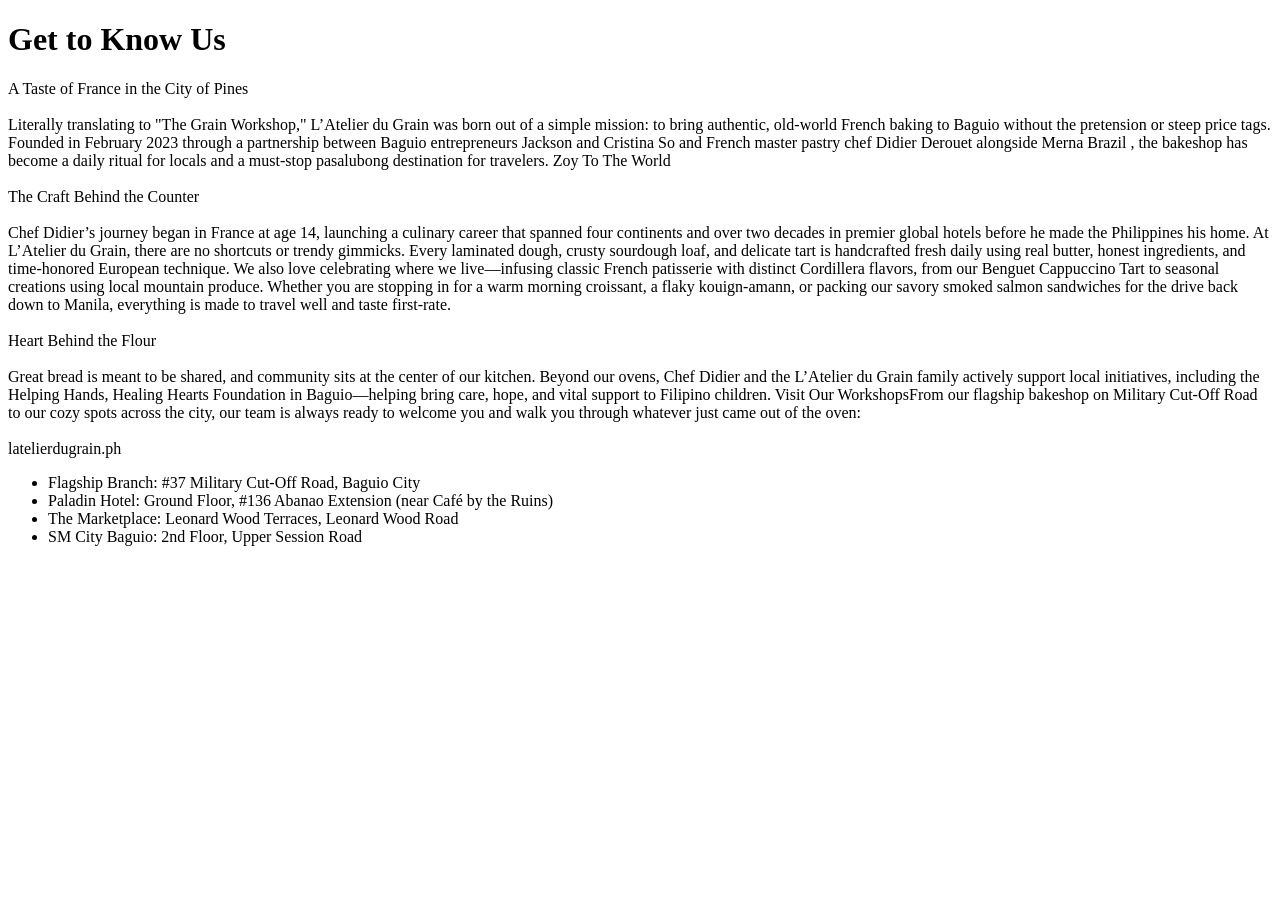
==== about.html @ fa007be9 "Add files via upload" ====
<!DOCTYPE html>
<html>
<head>

</head>

<body >
<h1> Get to Know Us</h1>
<p>

<span class="bold"> A Taste of France in the City of Pines </span> 
<br> <br>
Literally translating to <span class="bold"> "The Grain Workshop," </span> L’Atelier du Grain was born out of a simple mission: to bring authentic, old-world French baking to Baguio without the pretension or steep price tags.
Founded in February 2023 through a partnership between Baguio entrepreneurs Jackson and Cristina So and French master pastry chef <span class="link"> Didier Derouet </span> alongside <span class="link"> Merna Brazil </span>, the bakeshop has become a daily ritual for locals and a must-stop pasalubong destination for travelers.   
Zoy To The World
<br> <br>
<span class="bold"> The Craft Behind the Counter </span> 
<br> <br>
<span class="link"> Chef Didier’s </span>  journey began in France at age 14, launching a culinary career that spanned four continents and over two decades in premier global hotels before he made the Philippines his home. At L’Atelier du Grain, there are no shortcuts or trendy gimmicks. Every laminated dough, crusty sourdough loaf, and delicate tart is handcrafted fresh daily using real butter, honest ingredients, and time-honored European technique.   

We also love celebrating where we live—infusing classic French patisserie with distinct Cordillera flavors, from our Benguet Cappuccino Tart to seasonal creations using local mountain produce. Whether you are stopping in for a warm morning croissant, a flaky kouign-amann, or packing our savory smoked salmon sandwiches for the drive back down to Manila, everything is made to travel well and taste first-rate.   

<br> <br>
<span class="bold"> Heart Behind the Flour </span> 
<br> <br>

Great bread is meant to be shared, and community sits at the center of our kitchen. Beyond our ovens, Chef Didier and the L’Atelier du Grain family actively support local initiatives, including the Helping Hands, Healing Hearts Foundation in Baguio—helping bring care, hope, and vital support to Filipino children.
Visit Our WorkshopsFrom our flagship bakeshop on Military Cut-Off Road to our cozy spots across the city, our team is always ready to welcome you and walk you through whatever just came out of the oven:   
<br> <br>

latelierdugrain.ph <br> 
<ul>
<li> Flagship Branch: #37 Military Cut-Off Road, Baguio City </li>
<li> Paladin Hotel: Ground Floor, #136 Abanao Extension (near Café by the Ruins)  </li>
<li> The Marketplace: Leonard Wood Terraces, Leonard Wood Road </li> 
<li> SM City Baguio: 2nd Floor, Upper Session Road  </li>
 </ul>
</p>





</body>
</html>
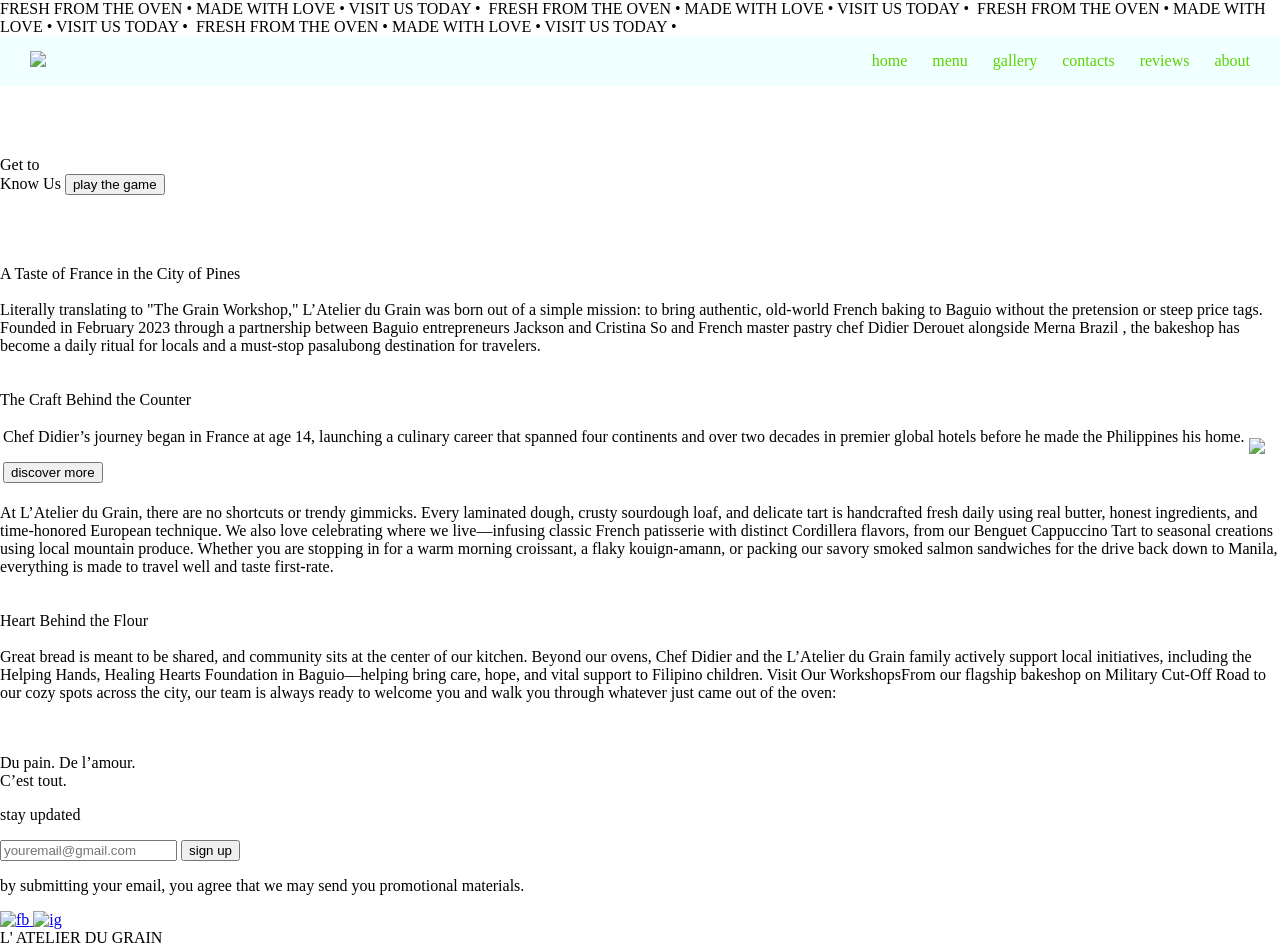
==== commit e0b81574: "Add files via upload" ====
--- a/about.html
+++ b/about.html
@@ -1,42 +1,102 @@
 <!DOCTYPE html>
 <html>
 <head>
+    <link rel="stylesheet" href="styles.css">
+    <link rel="stylesheet" href="about.css">
+</head>
+<body >
 
-</head>
+<!-- header -->
 
-<body >
-<h1> Get to Know Us</h1>
-<p>
+   <div class="announcement-strip" aria-label="ad">
+        <div class="announcement-track">
+            <span>FRESH FROM THE OVEN &bull; MADE WITH LOVE &bull; VISIT US TODAY &bull;&nbsp; FRESH FROM THE OVEN &bull; MADE WITH LOVE &bull; VISIT US TODAY &bull;&nbsp;</span>
+            <span aria-hidden="true">FRESH FROM THE OVEN &bull; MADE WITH LOVE &bull; VISIT US TODAY &bull;&nbsp; FRESH FROM THE OVEN &bull; MADE WITH LOVE &bull; VISIT US TODAY &bull;&nbsp;</span>
+        </div>
+    </div>
 
-<span class="bold"> A Taste of France in the City of Pines </span> 
-<br> <br>
-Literally translating to <span class="bold"> "The Grain Workshop," </span> L’Atelier du Grain was born out of a simple mission: to bring authentic, old-world French baking to Baguio without the pretension or steep price tags.
-Founded in February 2023 through a partnership between Baguio entrepreneurs Jackson and Cristina So and French master pastry chef <span class="link"> Didier Derouet </span> alongside <span class="link"> Merna Brazil </span>, the bakeshop has become a daily ritual for locals and a must-stop pasalubong destination for travelers.   
-Zoy To The World
-<br> <br>
-<span class="bold"> The Craft Behind the Counter </span> 
-<br> <br>
-<span class="link"> Chef Didier’s </span>  journey began in France at age 14, launching a culinary career that spanned four continents and over two decades in premier global hotels before he made the Philippines his home. At L’Atelier du Grain, there are no shortcuts or trendy gimmicks. Every laminated dough, crusty sourdough loaf, and delicate tart is handcrafted fresh daily using real butter, honest ingredients, and time-honored European technique.   
 
-We also love celebrating where we live—infusing classic French patisserie with distinct Cordillera flavors, from our Benguet Cappuccino Tart to seasonal creations using local mountain produce. Whether you are stopping in for a warm morning croissant, a flaky kouign-amann, or packing our savory smoked salmon sandwiches for the drive back down to Manila, everything is made to travel well and taste first-rate.   
+    <nav class ="navbar">
+        <div class ="logo"> <img src="pics/logo.png" ></div>
+        <ul class = "nav-links">
+            <li><a href="index.html"> home</a> </li>
+            <li><a href="menu.html"> menu </a> </li>
+            <li><a href="#"> gallery </a> </li>
+            <li><a href="contact.html"> contacts </a> </li>
+            <li><a href="reviews.html"> reviews </a> </li>
+            <li><a href="about.html"> about </a> </li>
+        </ul>
+    </nav>
 
-<br> <br>
-<span class="bold"> Heart Behind the Flour </span> 
-<br> <br>
+<!-- heading -->
+    <br><br><br>
+    <p class ="headfont" > Get to <br> Know Us <a href="game.html"> <button id="gamebutton">  play the game  </button> </a> </p> 
+    <br><br><br>
 
-Great bread is meant to be shared, and community sits at the center of our kitchen. Beyond our ovens, Chef Didier and the L’Atelier du Grain family actively support local initiatives, including the Helping Hands, Healing Hearts Foundation in Baguio—helping bring care, hope, and vital support to Filipino children.
-Visit Our WorkshopsFrom our flagship bakeshop on Military Cut-Off Road to our cozy spots across the city, our team is always ready to welcome you and walk you through whatever just came out of the oven:   
-<br> <br>
 
-latelierdugrain.ph <br> 
-<ul>
-<li> Flagship Branch: #37 Military Cut-Off Road, Baguio City </li>
-<li> Paladin Hotel: Ground Floor, #136 Abanao Extension (near Café by the Ruins)  </li>
-<li> The Marketplace: Leonard Wood Terraces, Leonard Wood Road </li> 
-<li> SM City Baguio: 2nd Floor, Upper Session Road  </li>
- </ul>
-</p>
+<!-- texts -->
+    <span class="subfont"> A Taste of France in the City of Pines </span> 
+    <br> <br>
+    <div class="aboutparagraph"> Literally translating to <span class="bold"> "The Grain Workshop," </span> L’Atelier du Grain was born out of a simple mission: to bring authentic, old-world French baking to Baguio without the pretension or steep price tags.
+    Founded in February 2023 through a partnership between Baguio entrepreneurs Jackson and Cristina So and French master pastry chef <span class="link"> Didier Derouet </span> alongside <span class="link"> Merna Brazil </span>, the bakeshop has become a daily ritual for locals and a must-stop pasalubong destination for travelers.   
+    </div>
+    <br> <br>
+    <span class="subfont"> The Craft Behind the Counter </span> 
+    <br> 
 
+     <table class="table4">
+
+        <tr>
+            <td  class="paragraph4"> <p> Chef Didier’s journey began in France at age 14, launching a culinary career that spanned four continents and over two decades in premier global hotels before he made the Philippines his home.</p> 
+                <a href="https://www.facebook.com/dbderouet/"> <button>  discover more  </button> </a> </td>
+            <td > <img src="pics/chef.png">  </td>
+        </tr>
+
+    </table>
+
+    <br>
+    <div class="aboutparagraph">At L’Atelier du Grain, there are no shortcuts or trendy gimmicks. Every laminated dough, crusty sourdough loaf, and delicate tart is handcrafted fresh daily using real butter, honest ingredients, and time-honored European technique.   
+                                We also love celebrating where we live—infusing classic French patisserie with distinct Cordillera flavors, from our Benguet Cappuccino Tart to seasonal creations using local mountain produce. Whether you are stopping in for a warm morning croissant, a flaky kouign-amann, or packing our savory smoked salmon sandwiches for the drive back down to Manila, everything is made to travel well and taste first-rate.   
+    </div>
+    <br> <br>
+    <span class="subfont"> Heart Behind the Flour </span> 
+    <br> <br>
+
+    <div class="aboutparagraph"> 
+                                Great bread is meant to be shared, and community sits at the center of our kitchen. Beyond our ovens, Chef Didier and the L’Atelier du Grain family actively support local initiatives, including the Helping Hands, Healing Hearts Foundation in Baguio—helping bring care, hope, and vital support to Filipino children.
+                                Visit Our WorkshopsFrom our flagship bakeshop on Military Cut-Off Road to our cozy spots across the city, our team is always ready to welcome you and walk you through whatever just came out of the oven:   
+    </div>
+    <br> <br>
+
+<!-- quote -->
+
+    <p class="headfont"> Du pain. De l’amour. <br> C’est tout. </p>
+
+<!-- footer -->    
+
+<footer class = "footer">
+    <div class = "footer-letter">
+        <p class="subfont">stay updated </p>
+        <form class="signup">
+            <input type ="email" placeholder ="youremail@gmail.com" required>
+                <button type ="submit" id="signup"> sign up</button>
+        </form>
+        <p class="disclaimer">
+            by submitting your email, you agree that we may send you promotional materials.
+        </p>
+    </div>
+
+ <div class = " footer-links"> 
+    <a  href="https://www.facebook.com/latelier.baguio"> <img src="pics/icon/2.png" alt="fb"  > </a>
+    <a href="https://www.instagram.com/latelierbaguio?utm_source=ig_web_button_share_sheet&gwpx=ZDNlZDc0MzIxNw=="> <img src="pics/icon/1.png" alt="ig" > </a>
+    </div>
+
+    </div>
+
+    <div class ="footer-brand">
+    L' ATELIER DU GRAIN
+    </div>
+</footer>
 
 
 
--- a/styles.css
+++ b/styles.css
@@ -0,0 +1,43 @@
+body {
+    margin: 0
+    
+}
+
+.navbar{
+    display: flex;
+    justify-content: space-between;
+    align-items: center;
+    background-color: #f0ffff;
+    color: beige;
+    padding: 15px 30px;
+}
+
+.nav-links{
+list-style: none;
+display: flex;
+gap: 25px;
+margin: 0;
+padding: 0;
+
+
+
+}
+
+
+.nav-links a{
+color: rgb(92, 212, 1);
+text-decoration: none;
+}
+
+
+.nav-links a:hover{
+color: orange;
+text-decoration: underline;
+
+}
+
+
+.logo{
+    font-weight: bolder;
+    color: blue;
+}
